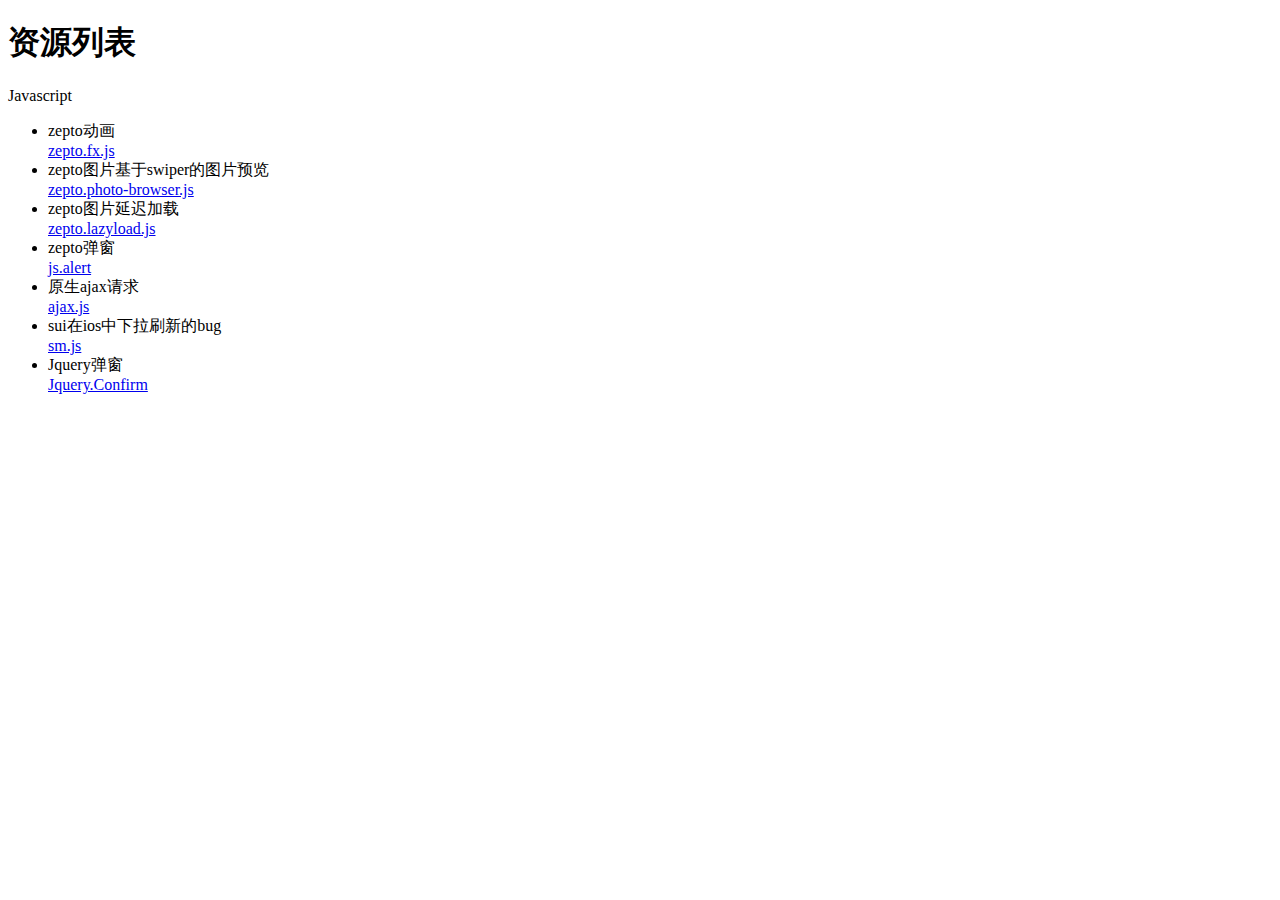
==== index.html @ 44a4d1f1 "Initial commit" ====
<!DOCTYPE html>
<html xmlns="http://www.w3.org/1999/xhtml">

<head>
    <meta http-equiv="Content-Type" content="text/html; charset=utf-8" />
    <meta name="viewport" content="width=device-width,initial-scale=1.0,minimum-scale=1.0,maximum-scale=1.0,user-scalable=no"
    />
    <meta http-equiv="X-UA-Compatible" content="IE=edge">
    <meta name="apple-mobile-web-app-status-bar-style" content="black">
    <title>资源列表</title>
    <link rel="stylesheet" href="//g.alicdn.com/msui/sm/0.6.2/css/sm.min.css">
</head>

<body>
    <!-- page集合的容器，里面放多个平行的.page，其他.page作为内联页面由路由控制展示 -->
    <div class="page-group">
        <!-- 单个page ,第一个.page默认被展示-->
        <div class="page">
            <!-- 标题栏 -->
            <header class="bar bar-nav">
                <h1 class="title">资源列表</h1>
            </header>

            <!-- 这里是页面内容区 -->
            <div class="content">
                <div class="content-block-title">Javascript</div>
                <div class="list-block">
                    <ul>
                        <li class="item-content">
                            <div class="item-inner">
                                <div class="item-title">zepto动画</div>
                                <a class="item-after" href="js/zepto.fx.js">zepto.fx.js</a>
                            </div>
                        </li>
                        <li class="item-content">
                            <div class="item-inner">
                                <div class="item-title">zepto图片基于swiper的图片预览</div>
                                <a class="item-after" href="js/zepto.photo-browser.js">zepto.photo-browser.js</a>
                            </div>
                        </li>
                        <li class="item-content">
                            <div class="item-inner">
                                <div class="item-title">zepto图片延迟加载</div>
                                <a class="item-after" href="js/zepto.lazyload.js">zepto.lazyload.js</a>
                            </div>
                        </li>
                        <li class="item-content">
                            <div class="item-inner">
                                <div class="item-title">zepto弹窗</div>
                                <a class="item-after" href="alert/index.html">js.alert</a>
                            </div>
                        </li>
                        <li class="item-content">
                            <div class="item-inner">
                                <div class="item-title">原生ajax请求</div>
                                <a class="item-after" href="js/ajax.js">ajax.js</a>
                            </div>
                        </li>
                        <li class="item-content">
                            <div class="item-inner">
                                <div class="item-title">sui在ios中下拉刷新的bug</div>
                                <a class="item-after" href="js/sm.js">sm.js</a>
                            </div>
                        </li>
                        <li class="item-content">
                            <div class="item-inner">
                                <div class="item-title">Jquery弹窗</div>
                                <a class="item-after" href="Jquery.Confirm/index.html">Jquery.Confirm</a>
                            </div>
                        </li>
                    </ul>
                </div>
            </div>
        </div> 
    <script type='text/javascript' src='//g.alicdn.com/sj/lib/zepto/zepto.min.js' charset='utf-8'></script>
    <script type='text/javascript' src='//g.alicdn.com/msui/sm/0.6.2/js/sm.min.js' charset='utf-8'></script>
    <!-- 默认必须要执行$.init(),实际业务里一般不会在HTML文档里执行，通常是在业务页面代码的最后执行 -->
    </div>
</body>

</html>
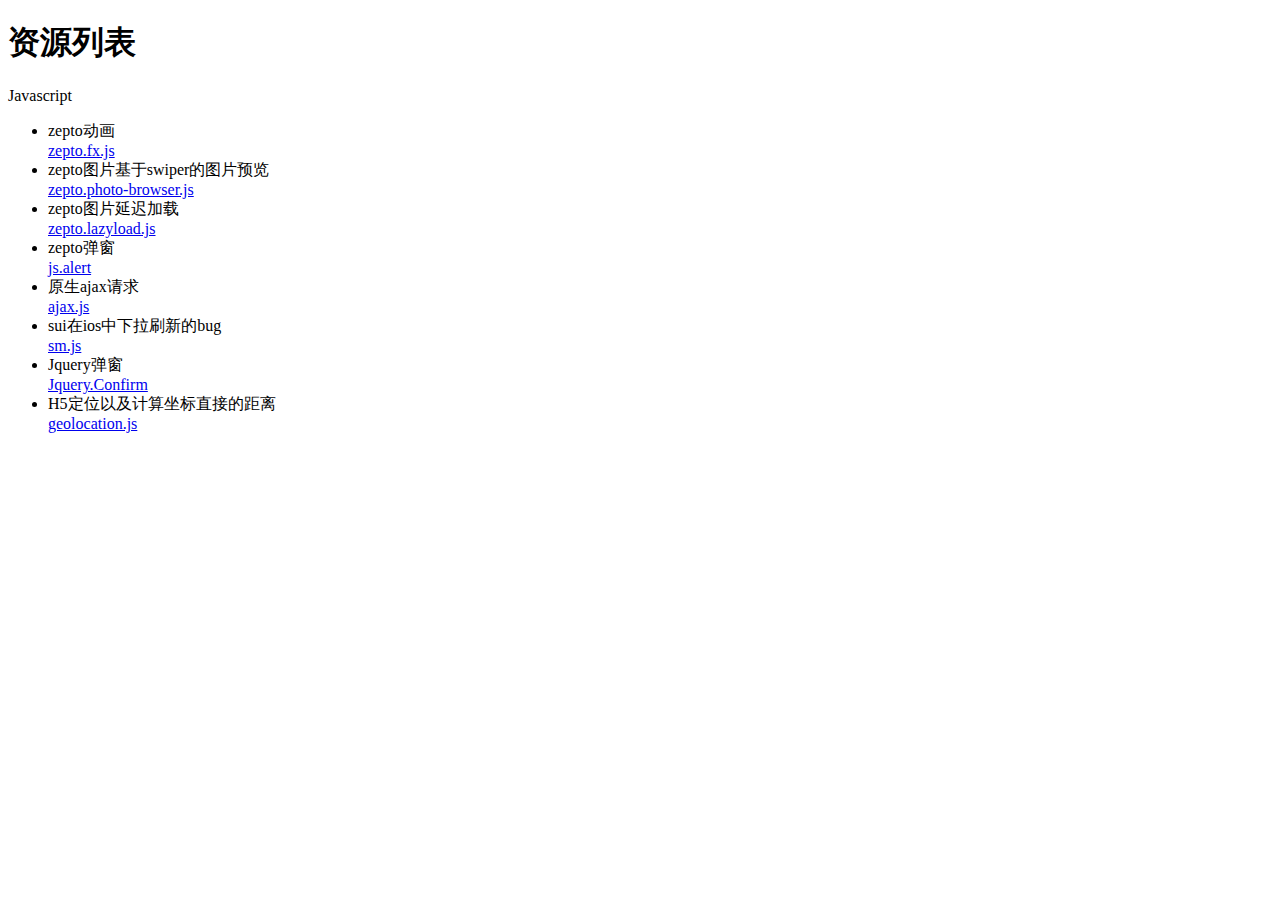
==== commit b6c6a0fc: "获取经纬度并计算距离" ====
--- a/index.html
+++ b/index.html
@@ -68,6 +68,12 @@
                                 <a class="item-after" href="Jquery.Confirm/index.html">Jquery.Confirm</a>
                             </div>
                         </li>
+                        <li class="item-content">
+                            <div class="item-inner">
+                                <div class="item-title">H5定位以及计算坐标直接的距离</div>
+                                <a class="item-after" href="js/geolocation.js">geolocation.js</a>
+                            </div>
+                        </li>
                     </ul>
                 </div>
             </div>
